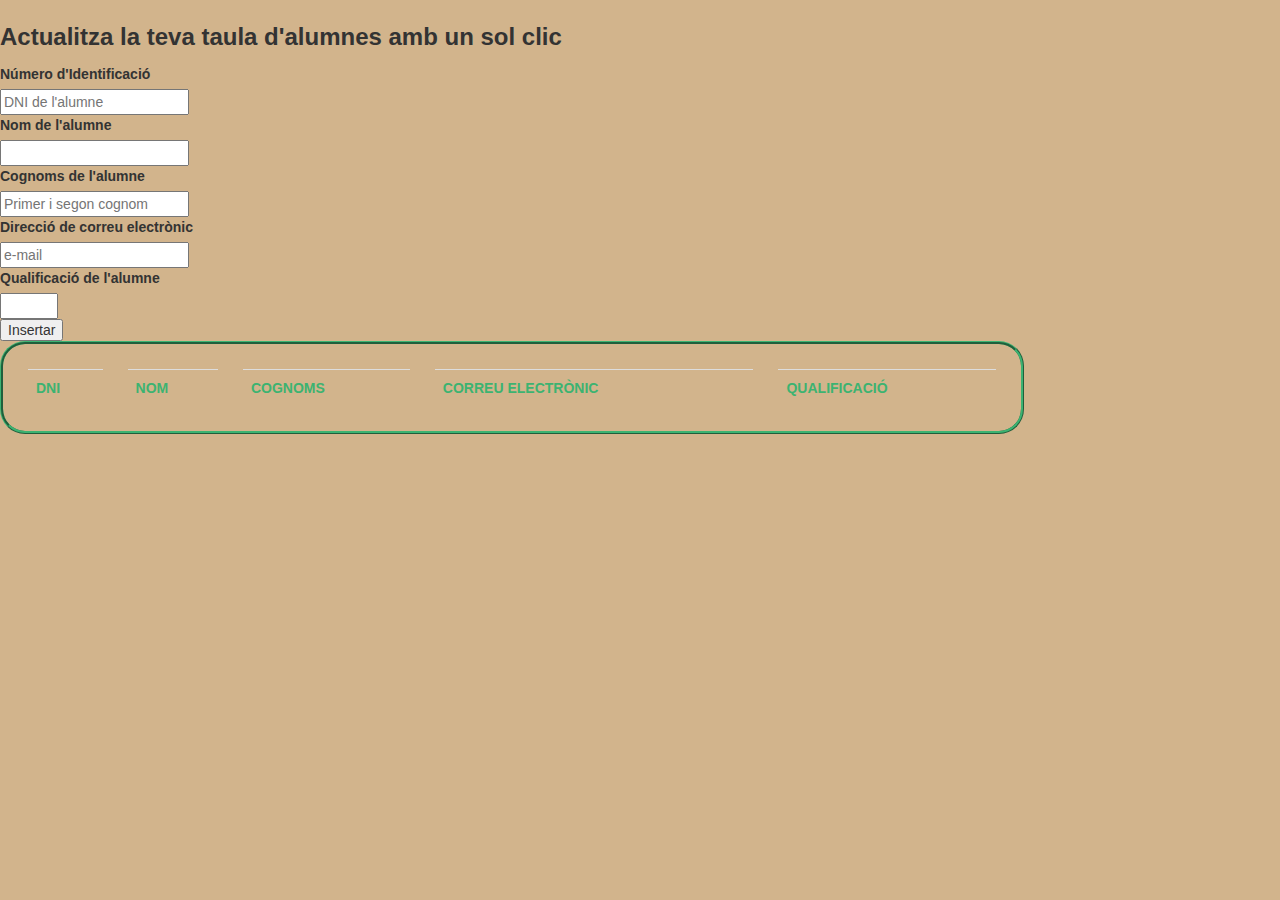
==== index.html @ cef23292 "funcio afegir + dni" ====
<!DOCTYPE html>
<html>
<head>
    <meta charset="utf-8" />
    <meta http-equiv="X-UA-Compatible" content="IE=edge">
    <title>Eliminar i afegir alumnes a una taula</title>
    <meta name="viewport" content="width=device-width, initial-scale=1">
    <link rel="stylesheet" type="text/css" media="screen" href="css/bootstrap.css"/>
    <script src="js/funcio.js"></script>
    <script src="https://ajax.googleapis.com/ajax/libs/jquery/3.2.1/jquery.min.js"></script>
</head>
<body>
    <script>
    var ncolumna = 1;
    </script>
    <div>
        <form method="get" onsubmit="return fila()">
            <div>
                <h3>Actualitza la teva taula d'alumnes amb un sol clic</h3>
            </div>
            <div>
                <label for="dni" class="etiqueta">Número d'Identificació</label>
            </div>
            <div>
            <input type="text" id="dni" placeholder="DNI de l'alumne" required  maxlength="9">
            </div>
            <div>
                <label for="nom" class="etiqueta">Nom de l'alumne</label>
            </div>
            <div>
                <input type="text" id="nom" required class="">
            </div>
            <div>
                <label for="cognom" class="etiqueta">Cognoms de l'alumne</label>
            </div>
            <div>
                <input type="text" id="cognom" placeholder="Primer i segon cognom" required class="">
            </div>
            <div>
                <label for="correu" class="etiqueta">Direcció de correu electrònic</label>
            </div>
            <div>
                <input type="email" id="correu" placeholder="e-mail" required class="">
            </div>
            <div>
                <label for="nota" class="etiqueta">Qualificació de l'alumne</label>
            </div>
            <div>
               <input type="number" id="nota" min="0" max="10" required class="">
            </div>
            <div>
                <input type="submit" class="etiqueta" value="Insertar">
            </div>
        </form>
    </div>
    <div>
        <table id="alumnes" class="table" style="width: 80%">
            <tr>
                <th>DNI</th>
                <th>NOM</th>
                <th>COGNOMS</th>
                <th>CORREU ELECTRÒNIC</th>
                <th>QUALIFICACIÓ</th>
            </tr>
    </div>
    
</body>
</html>
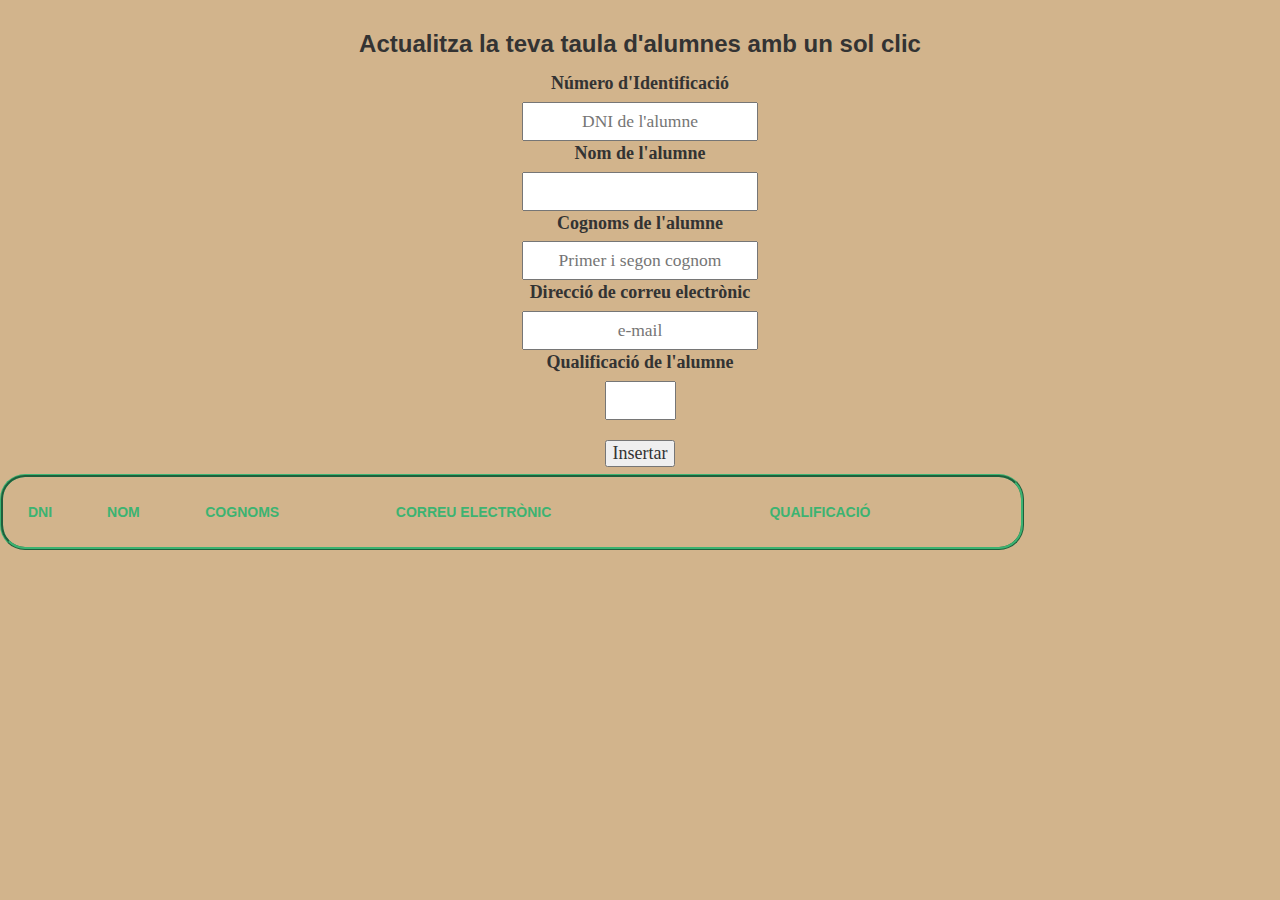
==== commit a19d8616: "estils css" ====
--- a/index.html
+++ b/index.html
@@ -6,15 +6,14 @@
     <title>Eliminar i afegir alumnes a una taula</title>
     <meta name="viewport" content="width=device-width, initial-scale=1">
     <link rel="stylesheet" type="text/css" media="screen" href="css/bootstrap.css"/>
+    <link rel="stylesheet" type="text/css" media="screen" href="css/estils.css"/>
     <script src="js/funcio.js"></script>
     <script src="https://ajax.googleapis.com/ajax/libs/jquery/3.2.1/jquery.min.js"></script>
+    <link rel="stylesheet" href="https://maxcdn.bootstrapcdn.com/font-awesome/4.7.0/css/font-awesome.min.css">
 </head>
-<body>
-    <script>
-    var ncolumna = 1;
-    </script>
+<body class="fons">
     <div>
-        <form method="get" onsubmit="return fila()">
+        <form method="get" onsubmit="return fila()" class="form">
             <div>
                 <h3>Actualitza la teva taula d'alumnes amb un sol clic</h3>
             </div>
@@ -22,39 +21,39 @@
                 <label for="dni" class="etiqueta">Número d'Identificació</label>
             </div>
             <div>
-            <input type="text" id="dni" placeholder="DNI de l'alumne" required  maxlength="9">
+            <input type="text" id="dni" placeholder="DNI de l'alumne" required  maxlength="9" class="dins">
             </div>
             <div>
                 <label for="nom" class="etiqueta">Nom de l'alumne</label>
             </div>
             <div>
-                <input type="text" id="nom" required class="">
+                <input type="text" id="nom" required class="dins">
             </div>
             <div>
                 <label for="cognom" class="etiqueta">Cognoms de l'alumne</label>
             </div>
             <div>
-                <input type="text" id="cognom" placeholder="Primer i segon cognom" required class="">
+                <input type="text" id="cognom" placeholder="Primer i segon cognom" required class="dins">
             </div>
             <div>
                 <label for="correu" class="etiqueta">Direcció de correu electrònic</label>
             </div>
             <div>
-                <input type="email" id="correu" placeholder="e-mail" required class="">
+                <input type="email" id="correu" placeholder="e-mail" required class="dins">
             </div>
             <div>
                 <label for="nota" class="etiqueta">Qualificació de l'alumne</label>
             </div>
             <div>
-               <input type="number" id="nota" min="0" max="10" required class="">
-            </div>
+               <input type="number" id="nota" min="0" max="10" required class="dins">
+            </div><br>
             <div>
                 <input type="submit" class="etiqueta" value="Insertar">
             </div>
         </form>
     </div>
     <div>
-        <table id="alumnes" class="table" style="width: 80%">
+        <table id="alumnes" class="" style="width: 80%">
             <tr>
                 <th>DNI</th>
                 <th>NOM</th>
--- a/css/estils.css
+++ b/css/estils.css
@@ -0,0 +1,45 @@
+.dins{
+    display: inline;
+    justify-content: center;
+    padding: 5px;
+    font-size: 125%;
+    font-family: 'Times New Roman', Times, serif;
+    text-align: center;
+}
+.etiqueta{
+    font-size: large;
+    font-family: 'Times New Roman', Times, serif;
+    text-align: center;
+}
+.form{
+    display: block;
+  padding: 6px 12px;
+  margin-bottom: 0;
+  font-size: 14px;
+  font-weight: normal;
+  line-height: 1.42857143;
+  text-align: center;
+  white-space: nowrap;
+  vertical-align: middle;
+  -ms-touch-action: manipulation;
+      touch-action: manipulation;
+  cursor: pointer;
+  -webkit-user-select: none;
+     -moz-user-select: none;
+      -ms-user-select: none;
+          user-select: none;
+  background-image: 'llibre.jpg';
+  border: 1px solid transparent;
+  border-radius: 4px;
+}
+.taula{
+    text-align: center;
+    font-family: 'Times New Roman', Times, serif;
+    justify-content: center;
+    display: list-item;
+
+}
+fons{
+    background-image: 'llibre.jpg';
+    background-color: none;
+}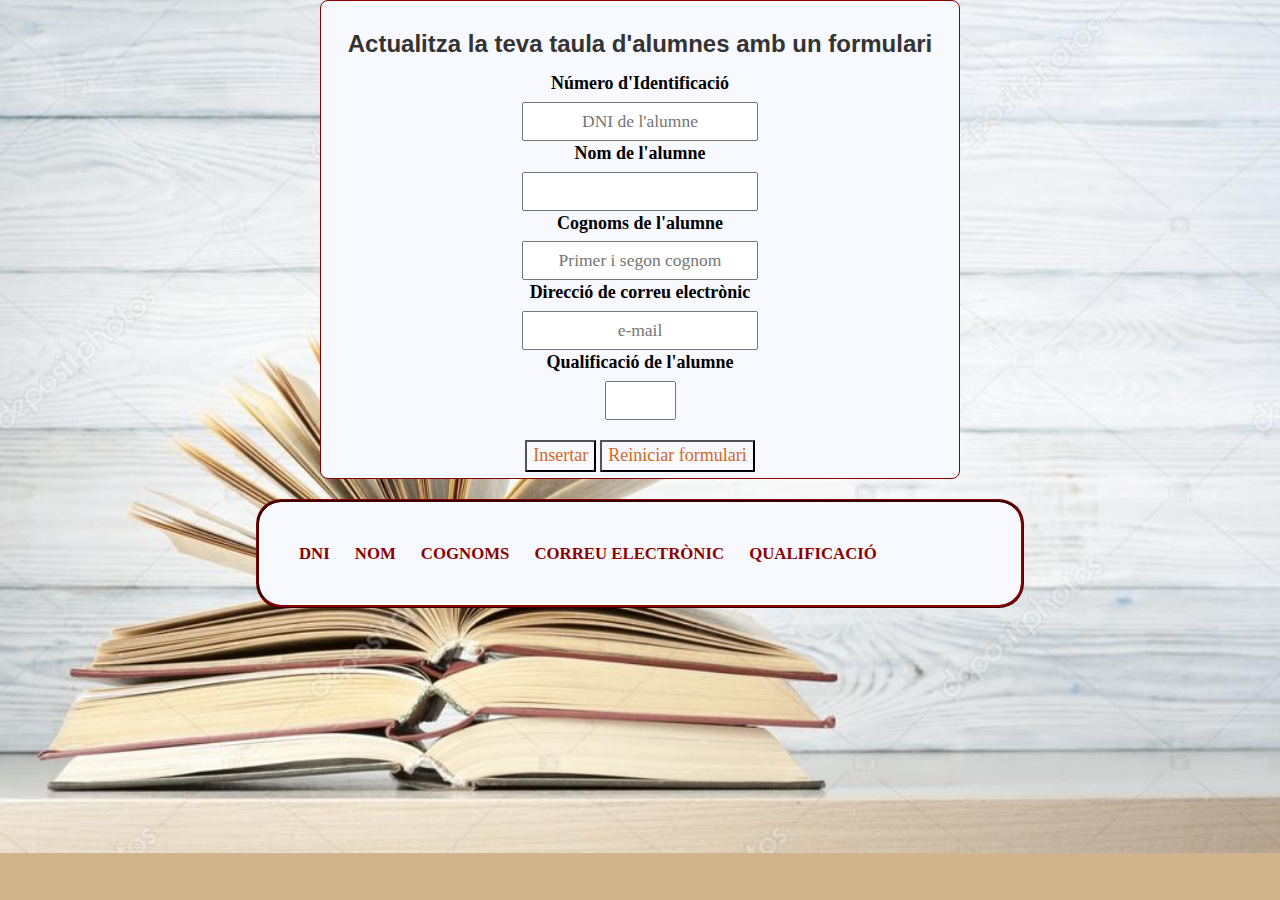
==== commit c225fe57: "comentaris html" ====
--- a/index.html
+++ b/index.html
@@ -9,13 +9,16 @@
     <link rel="stylesheet" type="text/css" media="screen" href="css/estils.css"/>
     <script src="js/funcio.js"></script>
     <script src="https://ajax.googleapis.com/ajax/libs/jquery/3.2.1/jquery.min.js"></script>
-    <link rel="stylesheet" href="https://maxcdn.bootstrapcdn.com/font-awesome/4.7.0/css/font-awesome.min.css">
+    <link href="https://maxcdn.bootstrapcdn.com/font-awesome/4.7.0/css/font-awesome.min.css" rel="stylesheet">
+    <link href="https://maxcdn.bootstrapcdn.com/font-awesome/4.7.0/css/font-awesome.min.css">
+    <!--<link rel="stylesheet" href="http://fontawesome.io/icons/">
+    <link rel="stylesheet" href="https://fontawesome.com/icons/minus-circle?style=solid">-->
 </head>
 <body class="fons">
-    <div>
-        <form method="get" onsubmit="return fila()" class="form">
+    <div align="center">
+        <form method="get" onsubmit="return fila()" class="form"><!--Estructura del formulari-->
             <div>
-                <h3>Actualitza la teva taula d'alumnes amb un sol clic</h3>
+                <h3>Actualitza la teva taula d'alumnes amb un formulari</h3>
             </div>
             <div>
                 <label for="dni" class="etiqueta">Número d'Identificació</label>
@@ -48,12 +51,17 @@
                <input type="number" id="nota" min="0" max="10" required class="dins">
             </div><br>
             <div>
-                <input type="submit" class="etiqueta" value="Insertar">
+                <span>
+                    <input type="submit" class="boto" value="Insertar"><!--botó que llança la funció per insertar una fila a la taula després d'haver omplit el formulari-->
+                </span>
+                <span>
+                    <input type="reset" class="boto" value="Reiniciar formulari">
+                </span>
             </div>
         </form>
     </div>
     <div>
-        <table id="alumnes" class="" style="width: 80%">
+        <table id="alumnes" class="taula" width="60%" align="center"><!--Capçalera de la taula que resultarà-->
             <tr>
                 <th>DNI</th>
                 <th>NOM</th>
@@ -61,7 +69,7 @@
                 <th>CORREU ELECTRÒNIC</th>
                 <th>QUALIFICACIÓ</th>
             </tr>
-    </div>
+    </div><br>
     
 </body>
 </html>--- a/css/estils.css
+++ b/css/estils.css
@@ -1,18 +1,27 @@
-.dins{
+.dins{/*estils dels inputs*/
     display: inline;
     justify-content: center;
     padding: 5px;
     font-size: 125%;
     font-family: 'Times New Roman', Times, serif;
     text-align: center;
+    color: chocolate;
 }
-.etiqueta{
+.etiqueta{/*estils dels labels*/
     font-size: large;
     font-family: 'Times New Roman', Times, serif;
     text-align: center;
+    color: black;
 }
-.form{
-    display: block;
+.boto{/*estils dels botons*/
+    font-family: 'Times New Roman', Times, serif;
+    text-align: center;
+    color: chocolate;
+    background-color: ghostwhite;
+    font-size: large;
+}
+.form{/*estils per al formulari*/
+  display: block;
   padding: 6px 12px;
   margin-bottom: 0;
   font-size: 14px;
@@ -20,7 +29,6 @@
   line-height: 1.42857143;
   text-align: center;
   white-space: nowrap;
-  vertical-align: middle;
   -ms-touch-action: manipulation;
       touch-action: manipulation;
   cursor: pointer;
@@ -28,18 +36,26 @@
      -moz-user-select: none;
       -ms-user-select: none;
           user-select: none;
-  background-image: 'llibre.jpg';
   border: 1px solid transparent;
-  border-radius: 4px;
+  border-radius: 8px;
+  border-color: darkred;
+  background-color: ghostwhite;
+  width: 50%;
+  
 }
-.taula{
+.fons{/*estils per al fons de la pàgina*/
+    background-image:url('llibre.jpg');
+    background-repeat: no-repeat;
+    background-size: 100%;
+}
+.taula{/*estils de la taula resultant*/
     text-align: center;
     font-family: 'Times New Roman', Times, serif;
     justify-content: center;
-    display: list-item;
-
+    display: block;
+    padding: 15px;
+    font-size: 120%;
+    color: darkred;
+    border-color: darkred;
+    background-color: ghostwhite;
 }
-fons{
-    background-image: 'llibre.jpg';
-    background-color: none;
-}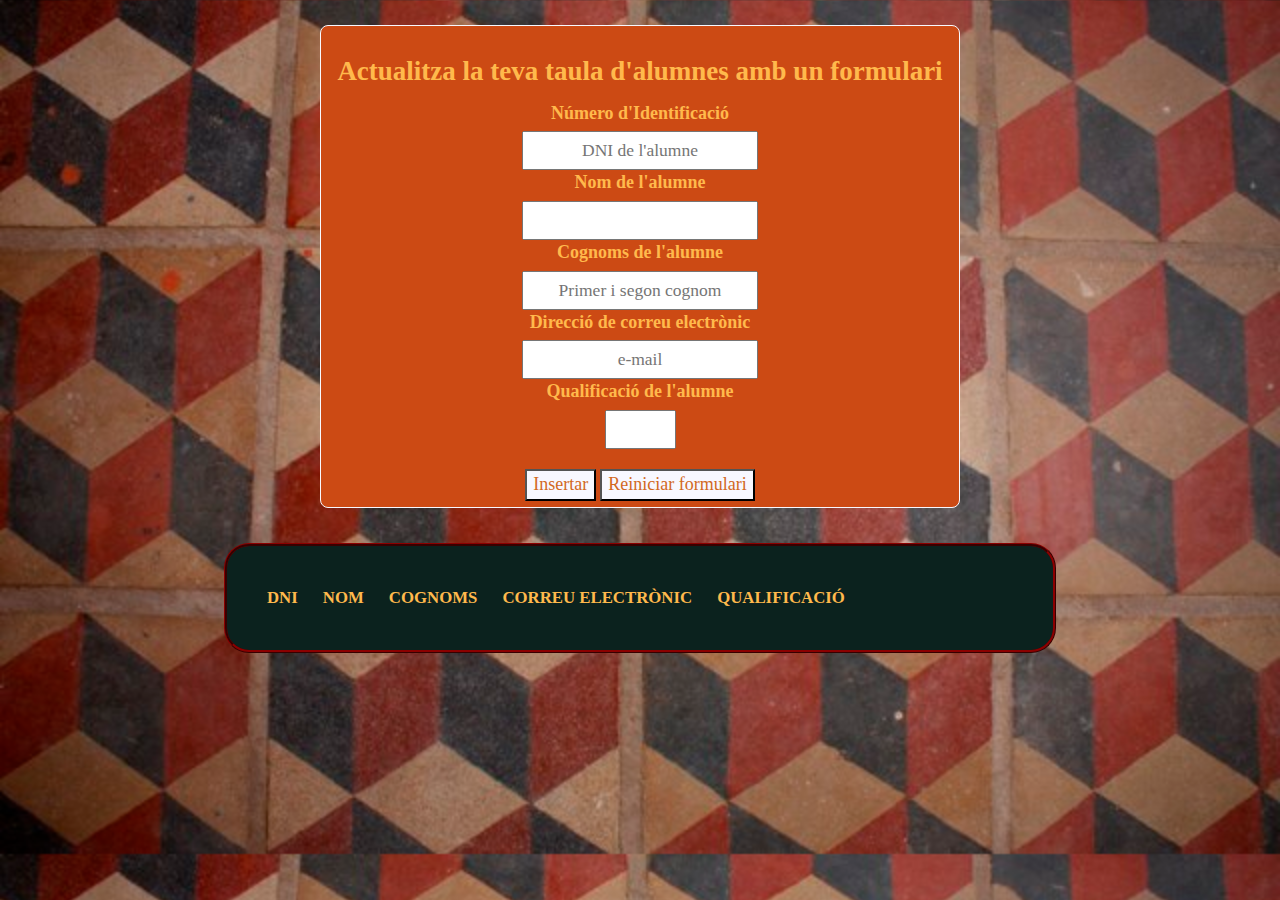
==== commit af08d7e7: "acabat" ====
--- a/index.html
+++ b/index.html
@@ -15,10 +15,11 @@
     <link rel="stylesheet" href="https://fontawesome.com/icons/minus-circle?style=solid">-->
 </head>
 <body class="fons">
+    
     <div align="center">
         <form method="get" onsubmit="return fila()" class="form"><!--Estructura del formulari-->
             <div>
-                <h3>Actualitza la teva taula d'alumnes amb un formulari</h3>
+                <h3 class="titol">Actualitza la teva taula d'alumnes amb un formulari</h3>
             </div>
             <div>
                 <label for="dni" class="etiqueta">Número d'Identificació</label>
@@ -61,7 +62,7 @@
         </form>
     </div>
     <div>
-        <table id="alumnes" class="taula" width="60%" align="center"><!--Capçalera de la taula que resultarà-->
+        <table id="alumnes" class="taula" width="65%" align="center"><!--Capçalera de la taula que resultarà-->
             <tr>
                 <th>DNI</th>
                 <th>NOM</th>
--- a/css/estils.css
+++ b/css/estils.css
@@ -7,11 +7,17 @@
     text-align: center;
     color: chocolate;
 }
+.titol{
+    font-size: 27px;
+    font-family: 'Times New Roman', Times, serif;
+    text-align: center;
+    color: rgb(255, 185, 76);
+}
 .etiqueta{/*estils dels labels*/
     font-size: large;
     font-family: 'Times New Roman', Times, serif;
     text-align: center;
-    color: black;
+    color: rgb(255, 185, 76);
 }
 .boto{/*estils dels botons*/
     font-family: 'Times New Roman', Times, serif;
@@ -38,14 +44,16 @@
           user-select: none;
   border: 1px solid transparent;
   border-radius: 8px;
-  border-color: darkred;
-  background-color: ghostwhite;
+  border-color: ghostwhite;
+  background-color: rgb(204, 74, 20);
   width: 50%;
+  margin-top: 25px;
+  margin-bottom: 15px;
   
 }
 .fons{/*estils per al fons de la pàgina*/
-    background-image:url('llibre.jpg');
-    background-repeat: no-repeat;
+    background-image:url('mosaic.jpg');
+    background-repeat: repeat;
     background-size: 100%;
 }
 .taula{/*estils de la taula resultant*/
@@ -55,7 +63,7 @@
     display: block;
     padding: 15px;
     font-size: 120%;
-    color: darkred;
+    color: rgb(255, 185, 76);
     border-color: darkred;
-    background-color: ghostwhite;
+    background-color: rgb(11,34,30);
 }
